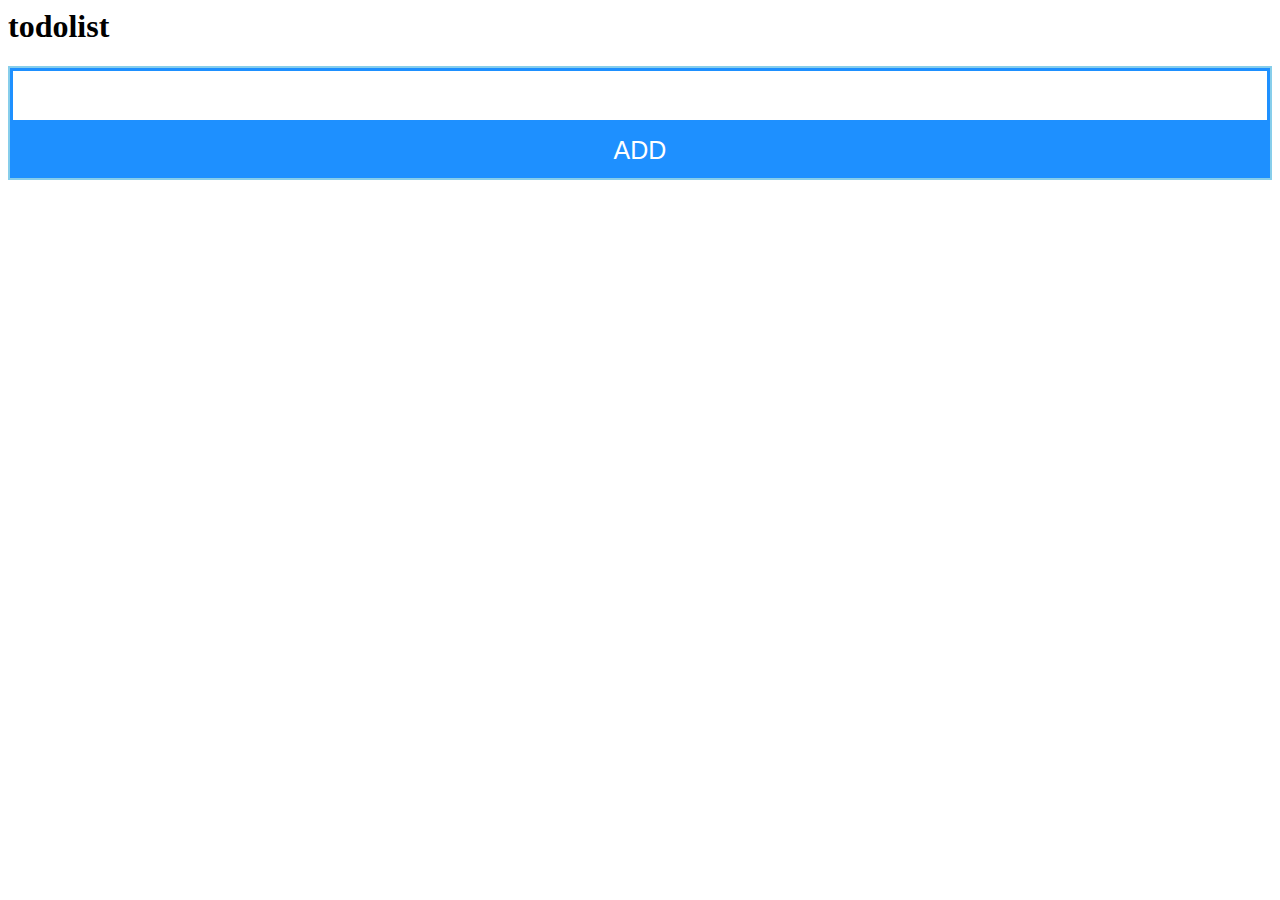
==== todolist/index.html @ 84882e3f "button gen and etc" ====
<html>

<head>
    <link rel="stylesheet" href="style.css">
</head>


<body>
    <h1>todolist</h1>

    <div class="container">
        <input type="text">
        <button class="add-btn">ADD</button>
    </div>

    <script src="script.js"></script>
</body>

</html>
---- todolist/style.css ----
.container {
    border: 2px solid skyblue;

    display: flex;
    flex-direction: column;
}

input {
    font-size: 25px;
    padding: 10px;
    color: dodgerblue;
    border: 3px solid dodgerblue;
}

button {
    font-size: 25px;
    padding: 10px;
}

.add-btn {
    background: dodgerblue;
    color: white;
    border: 3px solid dodgerblue;
}

.todo-btn {
    background: skyblue;
    color: white;
    text-transform: uppercase;
}

.todo-btn:hover {
    background: deepskyblue;
}
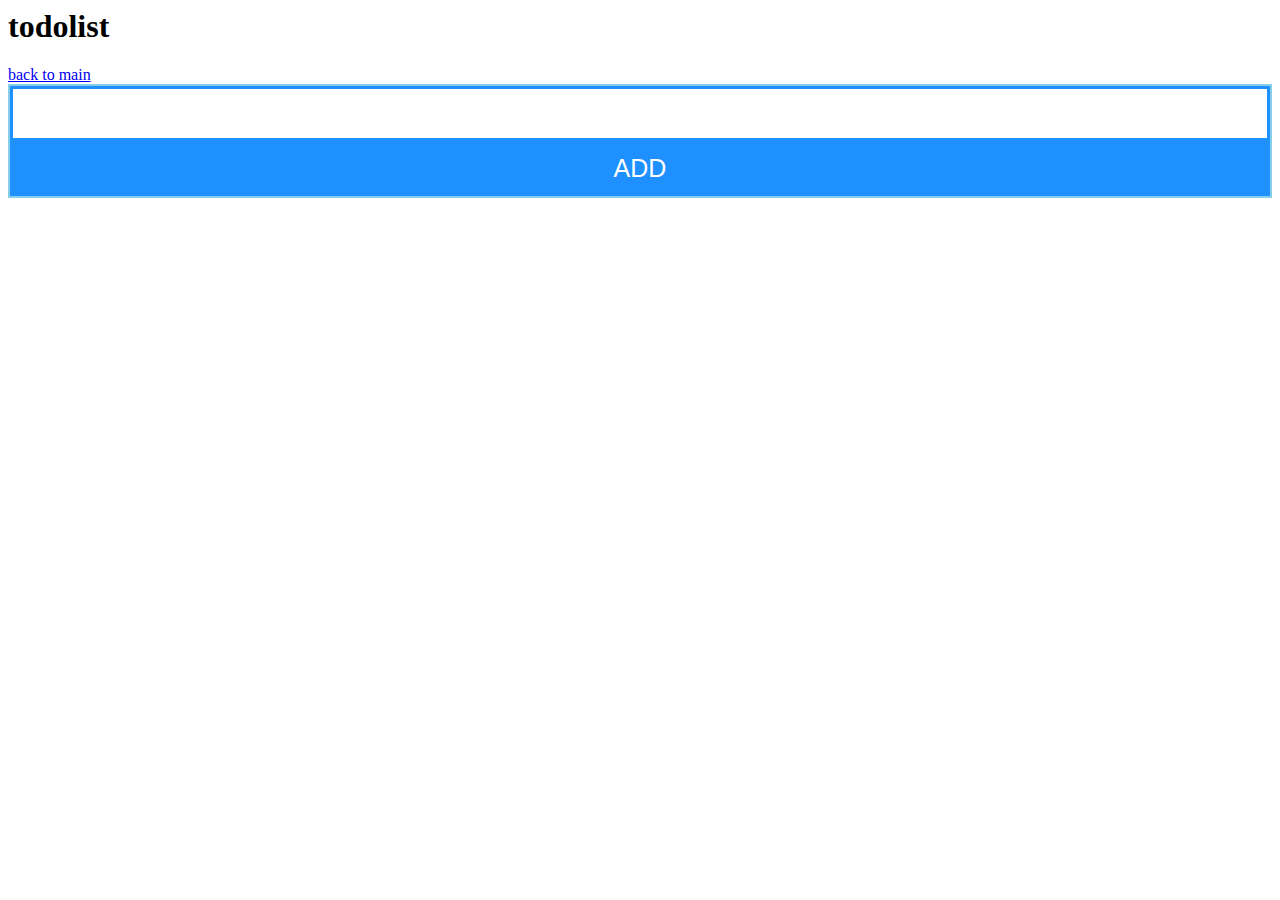
==== commit 0ed3ecb8: "index" ====
--- a/todolist/index.html
+++ b/todolist/index.html
@@ -7,6 +7,7 @@
 
 <body>
     <h1>todolist</h1>
+    <a href="../index.html">back to main</a>
 
     <div class="container">
         <input type="text">
